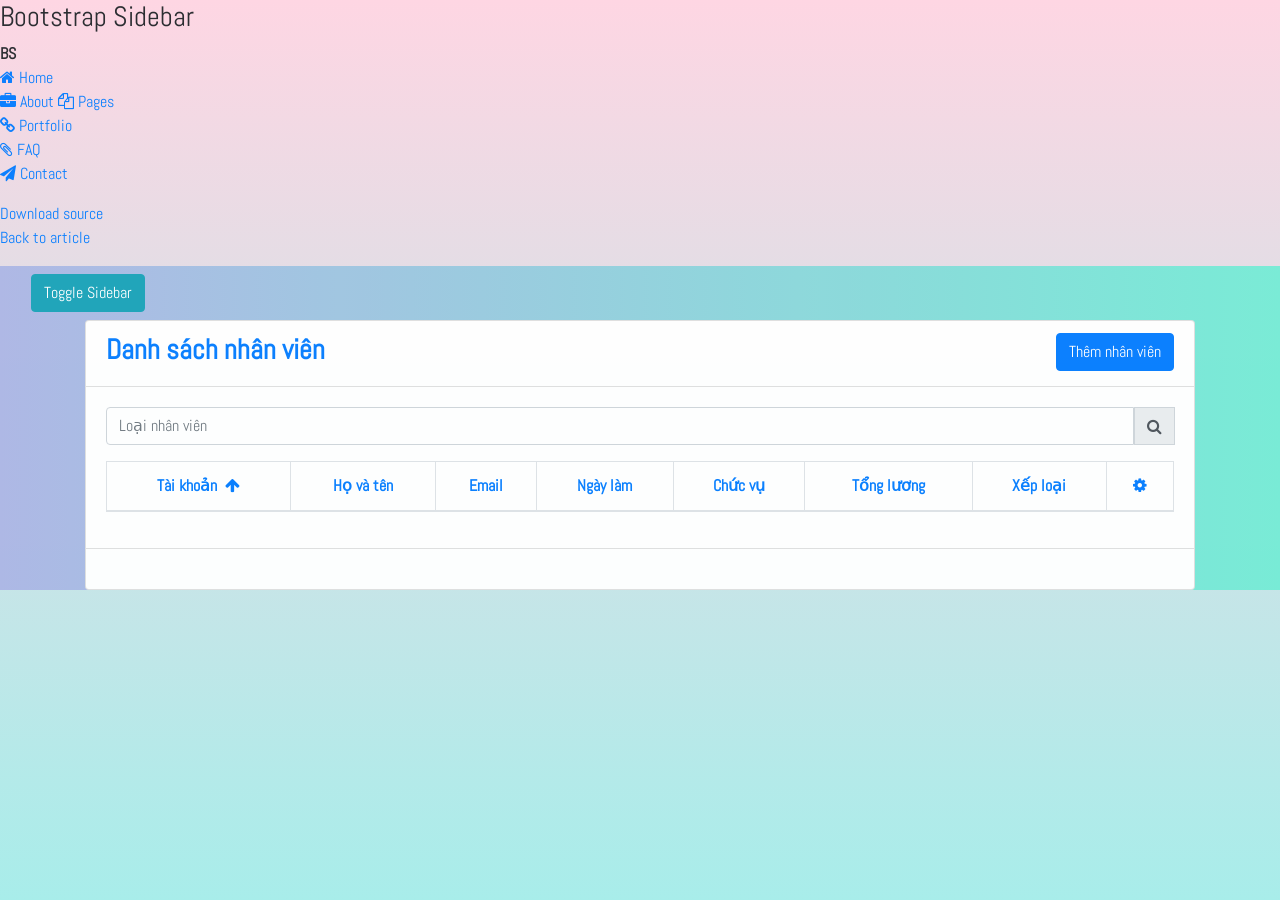
==== index.html @ 1f443653 "ver2" ====
<!DOCTYPE html>
<html lang="en">

<head>
	<meta charset="UTF-8">
	<meta name="viewport" content="width=device-width, initial-scale=1.0">
	<title>Quản lý nhân viên</title>

	<!-- Font Awesome -->
	<link rel="stylesheet" href="https://cdnjs.cloudflare.com/ajax/libs/font-awesome/4.7.0/css/font-awesome.min.css">

	<!-- Bootstrap 4 -->
	<link rel="stylesheet" href="/assets/css/bootstrap.min.css">

	<!-- JQuery UI -->
	<link rel="stylesheet" href="/assets/css/jquery-ui.min.css">

	<!-- Animate -->
	<link rel="stylesheet" href="/assets/css/animate.css">

	<!-- My CSS -->
	<link rel="stylesheet" href="/assets/css/modal.css">

	<link rel="stylesheet" href="/assets/css/style4.css">

	<link rel="stylesheet" type="text/css" href="/assets/css/main.css">
	<link rel="stylesheet" href="assets/css/index.css">
</head>

<body>

	<div class="wrapper">
		<!-- Sidebar Holder -->
		<nav id="sidebar">
			<div class="sidebar-header">
				<h3>Bootstrap Sidebar</h3>
				<strong>BS</strong>
			</div>

			<ul class="list-unstyled components">
				<li class="active">
					<a href="#homeSubmenu">
						<i class="fa fa-home"></i>
						Home
					</a>
				</li>
				<li>
					<a href="#">
						<i class="fa fa-briefcase"></i>
						About
					</a>
					<a href="#pageSubmenu">
						<i class="fa fa-files-o"></i>
						Pages
					</a>
				</li>
				<li>
					<a href="#">
						<i class="fa fa-link"></i>
						Portfolio
					</a>
				</li>
				<li>
					<a href="#">
						<i class="fa fa-paperclip"></i>
						FAQ
					</a>
				</li>
				<li>
					<a href="#">
						<i class="fa fa-paper-plane"></i>
						Contact
					</a>
				</li>
			</ul>

			<ul class="list-unstyled CTAs">
				<li><a href="https://bootstrapious.com/tutorial/files/sidebar.zip" class="download">Download source</a>
				</li>
				<li><a href="https://bootstrapious.com/p/bootstrap-sidebar" class="article">Back to article</a></li>
			</ul>
		</nav>

		<!-- Page Content Holder -->
		<div id="content">
			<nav class="navbar navbar-default">
				<div class="container-fluid">

					<div class="navbar-header">
						<button type="button" id="sidebarCollapse" class="btn btn-info navbar-btn">
							<i class="glyphicon glyphicon-align-left"></i>
							<span>Toggle Sidebar</span>
						</button>
					</div>

					<div class="collapse navbar-collapse" id="bs-example-navbar-collapse-1">
						<ul class="nav navbar-nav navbar-right">
							<li><a href="#">Page</a></li>
							<li><a href="#">Page</a></li>
							<li><a href="#">Page</a></li>
							<li><a href="#">Page</a></li>
						</ul>
					</div>
				</div>
			</nav>


			<div class="container">
				<div class="card text-center">
					<!-- Header -->
					<div class="card-header myCardHeader">
						<div class="row">
							<div class="col-md-6">
								<h3 class="text-left text-primary font-weight-bold">Danh sách nhân viên</h3>
							</div>
							<div class="col-md-6 text-right">
								<button class="btn btn-primary" id="btnThem" data-toggle="modal"
									data-target="#myModal">Thêm nhân viên</button>
							</div>
						</div>
					</div>

					<!-- Body -->
					<div class="card-body">
						<div class="row mb-3">
							<div class="col">
								<div class="input-group">
									<input type="text" class="form-control" placeholder="Loại nhân viên"
										id="searchName">
									<div class="input-group-prepend">
										<span class="input-group-text" id="btnTimNV"><i class="fa fa-search"></i></span>
									</div>
								</div>
							</div>
						</div>
						<table class="table table-bordered table-hover myTable">
							<thead class="text-primary">
								<tr>
									<th class="nowrap">
										<span class="mr-1">Tài khoản</span>
										<i class="fa fa-arrow-up" id="SapXepTang"></i>
										<i class="fa fa-arrow-down" id="SapXepGiam"></i>
									</th>
									<th>Họ và tên</th>
									<th>Email</th>
									<th>Ngày làm</th>
									<th>Chức vụ</th>
									<th>Tổng lương</th>
									<th>Xếp loại</th>
									<th><em class="fa fa-cog"></em></th>
								</tr>
							</thead>
							<tbody id="tableDanhSach">

							</tbody>
						</table>
					</div>

					<!-- Footer -->
					<div class="card-footer myCardFooter">
						<nav>
							<ul class="pagination justify-content-center" id="ulPhanTrang">

							</ul>
						</nav>
					</div>
				</div>
			</div>

		</div>
	</div>


	<!-- The Modal -->
	<div class="modal fade" id="myModal">
		<div class="modal-dialog">
			<div class="modal-content">

				<header class="head-form mb-0">
					<h2 id="header-title">Log In</h2>
				</header>

				<!-- Modal Header -->
				<!-- 	<div class="modal-header">
					<h4 class="modal-title" id="modal-title">Modal Heading</h4>
					<button type="button" class="close" data-dismiss="modal">&times;</button>
				</div> -->

				<!-- Modal body -->
				<div class="modal-body">

					<form role="form">

						<div class="form-group">
							<div class="input-group">
								<div class="input-group-prepend">
									<span class="input-group-text"><i class="fa fa-user"></i></span>
								</div>
								<input type="text" name="tk" id="tknv" class="form-control input-sm"
									placeholder="Tài khoản">
								<div class="text text-danger" id="error-required-tknv"></div>
								<div class="text text-danger" id="error-tknv"></div>
							</div>

							<span class="sp-thongbao" id="tbTKNV"></span>
						</div>

						<div class="form-group">
							<div class="input-group">
								<div class="input-group-prepend">
									<span class="input-group-text"><i class="fa fa-address-book"></i></span>
								</div>
								<input type="name" name="name" id="name" class="form-control input-sm"
									placeholder="Họ và tên">
									<div class="text text-danger" id="error-required-name"></div>
									<div class="text text-danger fs-5" id="error-AllLetter-name"></div>
							</div>
							
							<span class="sp-thongbao" id="tbTen"></span>
						</div>

						<div class="form-group">
							<div class="input-group">
								<div class="input-group-prepend">
									<span class="input-group-text"><i class="fa fa-envelope"></i></span>
								</div>
								<input type="email" name="email" id="email" class="form-control input-sm"
									placeholder="Email">
									<div class="text text-danger" id="error-required-email"></div>
									<div class="text text-danger" id="error-email"></div>
							</div>

							<span class="sp-thongbao" id="tbEmail"></span>
						</div>

						<div class="form-group">
							<div class="input-group">
								<div class="input-group-prepend">
									<span class="input-group-text"><i class="fa fa-key"></i></span>
								</div>
								<input type="password" name="password" id="password" class="form-control input-sm"
									placeholder="Mật khẩu">
									<div class="text text-danger" id="error-required-password"></div>
									<div class="text text-danger" id="error-password"></div>
							</div>
							<span class="sp-thongbao" id="tbMatKhau"></span>
						</div>

						<div class="form-group">
							<div class="input-group">
								<div class="input-group-prepend">
									<span class="input-group-text"><i class="fa fa-calendar"></i></span>
								</div>
								<input type="text" name="ngaylam" id="datepicker" class="form-control"
									placeholder="Ngày làm">
									<div class="text text-danger" id="error-required-datepicker"></div>
							</div>

							<span class="sp-thongbao" id="tbNgay"></span>
						</div>

						<div class="form-group">
							<div class="input-group">
								<div class="input-group-prepend">
									<span class="input-group-text"><i class="fa fa-money" aria-hidden="true"></i></span>
								</div>
								<input type="text" name="luongCB" id="luongCB" class="form-control input-sm"
									placeholder="Lương cơ bản">
									<div class="text text-danger" id="error-required-luongCB"></div>
									<div class="text text-danger" id="error-luongCB"></div>
							</div>
							<span class="sp-thongbao" id="tbLuongCB"></span>
						</div>
						<div class="form-group">
							<div class="input-group">
								<div class="input-group-prepend">
									<span class="input-group-text"><i class="fa fa-briefcase"></i></span>
								</div>
								<select class="form-control" id="chucVu">
									<option value="0">Chọn chức vụ</option>
									<option value="3">Sếp</option>
									<option value="2">Trưởng phòng</option>
									<option value="1">Nhân viên</option>
								</select>
								<div class="text text-danger" id="error-chucVu"></div>
							</div>

							<span class="sp-thongbao" id="tbChucVu"></span>
						</div>
						<div class="form-group">
							<div class="input-group">
								<div class="input-group-prepend">
									<span class="input-group-text"><i class="fa fa-clock-o"
											aria-hidden="true"></i></span>
								</div>
								<input type="text" name="gioLam" id="gioLam" class="form-control input-sm"
									placeholder="Giờ làm">
									<br>
									<div class="text text-danger" id="error-required-gioLam"></div>
									<div class="text text-danger" id="error-gioLam"></div>
							</div>
							<span class="sp-thongbao" id="tbGiolam"></span>
						</div>

					</form>
				</div>

				<!-- Modal footer -->
				<div class="modal-footer" id="modal-footer">
					<button id="btnThemNV" type="button" class="btn btn-success">Thêm người dùng</button>
					<button id="btnCapNhat" type="button" class="btn btn-success">Cập nhật</button>
					<button id="btnDong" type="button" class="btn btn-danger" data-dismiss="modal">Đóng</button>
				</div>

			</div>
		</div>
	</div>

	<!-- Bootstrap -->
	<script src="controller/js/jquery.min.js"></script>
	<script type="text/javascript" src="controller/js/jquery.easing.min.js"></script>
	<script type="text/javascript" src="controller/js/popper.min.js"></script>
	<script type="text/javascript" src="controller/js/bootstrap.min.js"></script>

	<!-- Date Picker -->
	<!-- <script src="js/jquery-ui.min.js"></script> -->
	<script src="./controller/js/jquery-ui.js"></script>
	<script src="/controller/js/datepicker.js"></script>
	<!-- Wow -->
	<!-- <script src="js/wow.min.js"></script>	
	<script>
		new WOW().init();
	</script>  -->

	<!-- <script src="js/modal.js"></script> -->


	<script type="text/javascript">
		$(document).ready(function () {
			$('#sidebarCollapse').on('click', function () {
				$('#sidebar').toggleClass('active');
			});
		});
	</script>
	<!-- validation -->
	<script src="./util/Validation.js"></script>
	<!-- js prototype -->
	<script src="/models/NhanVien.js"></script>
	<!-- js method -->
	<script src="/util/method.js"></script>
	<!-- js main -->
	<script src="/controller/index.js"></script>
</body>

</html>
---- assets/css/modal.css ----
/* Fonts Form Google Font ::- https://fonts.google.com/  -:: */
@import url('https://fonts.googleapis.com/css?family=Abel|Abril+Fatface|Alegreya|Arima+Madurai|Dancing+Script|Dosis|Merriweather|Oleo+Script|Overlock|PT+Serif|Pacifico|Playball|Playfair+Display|Share|Unica+One|Vibur');
/* End Fonts */
/* Start Global rules */
* {
    padding: 0;
    margin: 0;
    box-sizing: border-box;
}
/* End Global rules */

/* Start body rules */
body {
    background-image: linear-gradient(-225deg, #E3FDF5 0%, #FFE6FA 100%);
background-image: linear-gradient(to top, #a8edea 0%, #fed6e3 100%);
background-attachment: fixed;
  background-repeat: no-repeat;

    font-family: 'Vibur', cursive;
/*   the main font */
    font-family: 'Abel', sans-serif;
opacity: .95;
/* background-image: linear-gradient(to top, #d9afd9 0%, #97d9e1 100%); */
}



/* |||||||||||||||||||||||||||||||||||||||||||||*/
/* //////////////////////////////////////////// */




/* End body rules */

/* Start form  attributes */
form {
    width: 450px;
    /*min-height: 500px;*/
    height: auto;
    border-radius: 5px;
    margin: 2% auto;
    box-shadow: 0 9px 50px hsla(20, 67%, 75%, 0.31);
    padding: 2%;
    background-image: linear-gradient(-225deg, #E3FDF5 50%, #FFE6FA 50%);
}
/* form Container */
form .con {
    display: -webkit-flex;
    display: flex;
  
    -webkit-justify-content: space-around;
    justify-content: space-around;
  
    -webkit-flex-wrap: wrap;
    flex-wrap: wrap;
  
      margin: 0 auto;
}

/* the header form form */
header {
    margin: 2% auto 10% auto;
    text-align: center;
}
/* Login title form form */
header h2 {
    font-size: 250%;
    font-family: 'Playfair Display', serif;
    color: #3e403f;
}
/*  A welcome message or an explanation of the login form */
header p {letter-spacing: 0.05em;}



/* //////////////////////////////////////////// */
/* //////////////////////////////////////////// */


.input-item {
    background: #fff;
    color: #333;
    padding: 14.5px 0px 15px 9px;
    border-radius: 5px 0px 0px 5px;
}



/* Show/hide password Font Icon */
#eye {
    background: #fff;
    color: #333;
  
    margin: 5.9px 0 0 0;
    margin-left: -20px;
    padding: 15px 9px 19px 0px;
    border-radius: 0px 5px 5px 0px;
  
    float: right;
    position: relative;
    right: 1%;
    top: -.2%;
    z-index: 5;
    
    cursor: pointer;
}
/* inputs form  */
input[class="form-input"]{
    width: 240px;
    height: 50px;
  
    margin-top: 2%;
    padding: 15px;
    
    font-size: 16px;
    font-family: 'Abel', sans-serif;
    color: #5E6472;
  
    outline: none;
    border: none;
  
    border-radius: 0px 5px 5px 0px;
    transition: 0.2s linear;
    
}
input[id="txt-input"] {width: 250px;}
/* focus  */
input:focus {
    transform: translateX(-2px);
    border-radius: 5px;
}

/* //////////////////////////////////////////// */
/* //////////////////////////////////////////// */

/* input[type="text"] {min-width: 250px;} */
/* buttons  */

/* Submits */
.submits {
    width: 48%;
    display: inline-block;
    float: left;
    margin-left: 2%;
}

/*       Forgot Password button FAF3DD  */
.frgt-pass {background: transparent;}

/*     Sign Up button  */
.sign-up {background: #B8F2E6;}


/* buttons hover */
button:hover {
    transform: translatey(3px);
    box-shadow: none;
}

/* buttons hover Animation */
button:hover {
    animation: ani9 0.4s ease-in-out infinite alternate;
}
@keyframes ani9 {
    0% {
        transform: translateY(3px);
    }
    100% {
        transform: translateY(5px);
    }
}
---- assets/css/main.css ----
.sp-thongbao {
  color: red;
  margin-left: 2px; 
  display: none;
}

#SapXepGiam{
	display: none;
}

#content{
	width: 100%;
	background: #74ebd5;  /* fallback for old browsers */
    background: -webkit-linear-gradient(to right, #ACB6E5, #74ebd5);  /* Chrome 10-25, Safari 5.1-6 */
    background: linear-gradient(to right, #ACB6E5, #74ebd5); /* W3C, IE 10+/ Edge, Firefox 16+, Chrome 26+, Opera 12+, Safari 7+ */

}


.myCardHeader, .myCardFooter{
	background-color: transparent;       
}
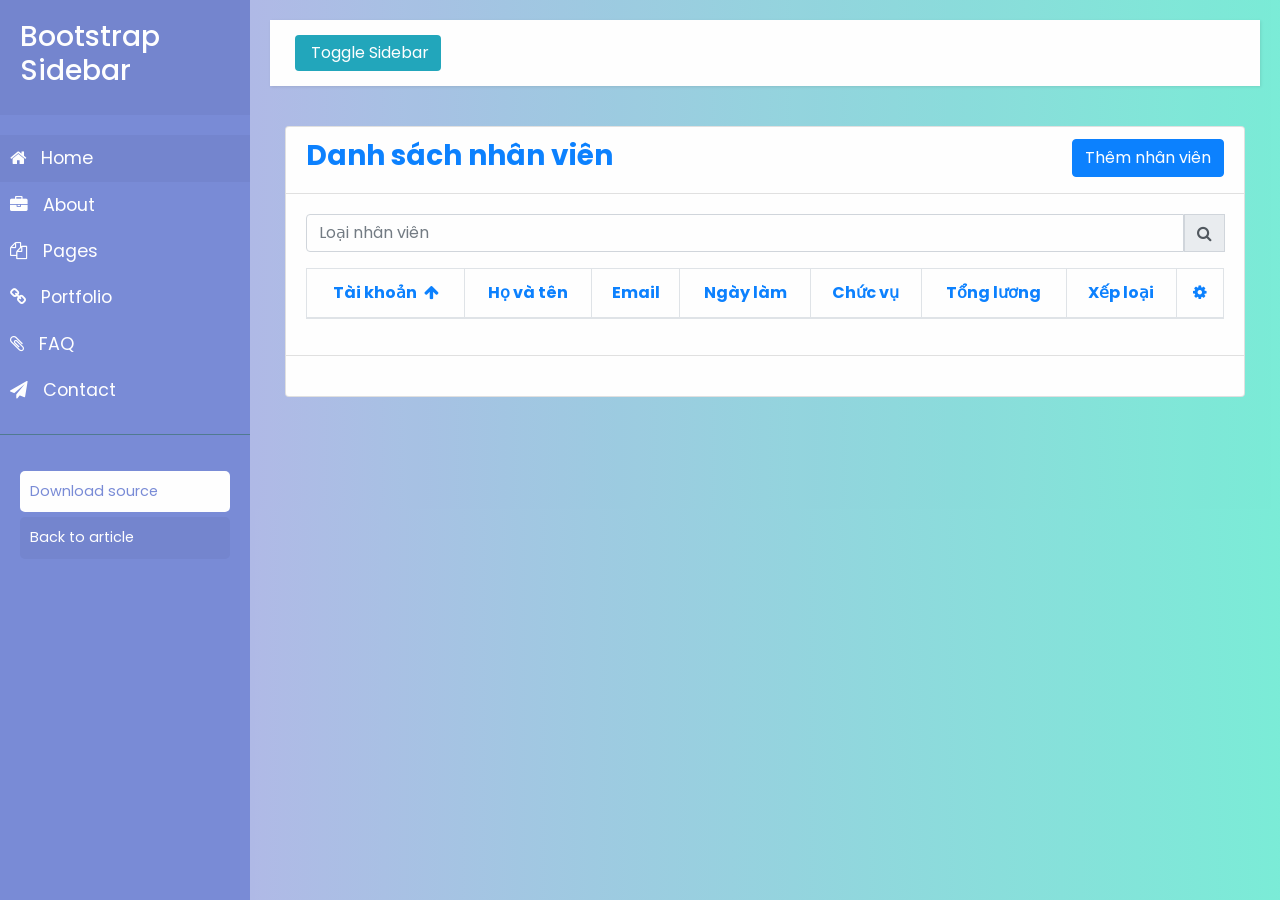
==== commit d8aa90b2: "ver4" ====
--- a/index.html
+++ b/index.html
@@ -132,7 +132,7 @@
 									</div>
 								</div>
 							</div>
-						</div>
+						</div> 
 						<table class="table table-bordered table-hover myTable">
 							<thead class="text-primary">
 								<tr>
--- a/assets/css/style4.css
+++ b/assets/css/style4.css
@@ -0,0 +1,258 @@
+/*
+    DEMO STYLE
+*/
+@import "https://fonts.googleapis.com/css?family=Poppins:300,400,500,600,700";
+
+
+body {
+    font-family: 'Poppins', sans-serif;
+    background: #fafafa;
+}
+
+p {
+    font-family: 'Poppins', sans-serif;
+    font-size: 1.1em;
+    font-weight: 300;
+    line-height: 1.7em; 
+    color: #999;
+}
+
+a, a:hover, a:focus {
+    color: inherit;
+    text-decoration: none;
+    transition: all 0.3s;
+}
+
+.navbar {
+    padding: 15px 10px;
+    background: #fff;
+    border: none;
+    border-radius: 0;
+    margin-bottom: 40px;
+    box-shadow: 1px 1px 3px rgba(0, 0, 0, 0.1);
+}
+
+.navbar-btn {
+    box-shadow: none;
+    outline: none !important;
+    border: none;
+}
+
+.line {
+    width: 100%;
+    height: 1px;
+    border-bottom: 1px dashed #ddd;
+    margin: 40px 0;
+}
+
+i, span {
+    display: inline-block;
+}
+
+/* ---------------------------------------------------
+    SIDEBAR STYLE
+----------------------------------------------------- */
+.wrapper {
+    display: flex;
+    align-items: stretch;
+}
+
+#sidebar {
+    min-width: 250px;
+    max-width: 250px;
+    background: #7386D5;
+    color: #fff;
+    transition: all 0.3s;
+}
+
+#sidebar.active {
+    min-width: 80px;
+    max-width: 80px;
+    text-align: center;
+}
+
+#sidebar.active .sidebar-header h3, #sidebar.active .CTAs {
+    display: none;
+}
+
+#sidebar.active .sidebar-header strong {
+    display: block;
+}
+
+#sidebar ul li a {
+    text-align: left;
+}
+
+#sidebar.active ul li a {
+    padding: 20px 10px;
+    text-align: center;
+    font-size: 0.85em;
+}
+
+#sidebar.active ul li a i {
+    margin-right:  0;
+    display: block;
+    font-size: 1.8em;
+    margin-bottom: 5px;
+}
+
+#sidebar.active ul ul a {
+    padding: 10px !important;
+}
+
+#sidebar.active a[aria-expanded="false"]::before, #sidebar.active a[aria-expanded="true"]::before {
+    top: auto;
+    bottom: 5px;
+    right: 50%;
+    -webkit-transform: translateX(50%);
+    -ms-transform: translateX(50%);
+    transform: translateX(50%);
+}
+
+#sidebar .sidebar-header {
+    padding: 20px;
+    background: #6d7fcc;
+}
+
+#sidebar .sidebar-header strong {
+    display: none;
+    font-size: 1.8em;
+}
+
+#sidebar ul.components {
+    padding: 20px 0;
+    border-bottom: 1px solid #47748b;
+}
+
+#sidebar ul li a {
+    padding: 10px;
+    font-size: 1.1em;
+    display: block;
+}
+#sidebar ul li a:hover {
+    color: #7386D5;
+    background: #fff;
+}
+#sidebar ul li a i {
+    margin-right: 10px;
+}
+
+#sidebar ul li.active > a, a[aria-expanded="true"] {
+    color: #fff;
+    background: #6d7fcc;
+}
+
+
+a[data-toggle="collapse"] {
+    position: relative;
+}
+
+a[aria-expanded="false"]::before, a[aria-expanded="true"]::before {
+    content: '\e259';
+    display: block;
+    position: absolute;
+    right: 20px;
+    font-family: 'Glyphicons Halflings';
+    font-size: 0.6em;
+}
+a[aria-expanded="true"]::before {
+    content: '\e260';
+}
+
+
+ul ul a {
+    font-size: 0.9em !important;
+    padding-left: 30px !important;
+    background: #6d7fcc;
+}
+
+ul.CTAs {
+    padding: 20px;
+}
+
+ul.CTAs a {
+    text-align: center;
+    font-size: 0.9em !important;
+    display: block;
+    border-radius: 5px;
+    margin-bottom: 5px;
+}
+
+a.download {
+    background: #fff;
+    color: #7386D5;
+}
+
+a.article, a.article:hover {
+    background: #6d7fcc !important;
+    color: #fff !important;
+}
+
+
+
+/* ---------------------------------------------------
+    CONTENT STYLE
+----------------------------------------------------- */
+#content {
+    padding: 20px;
+    min-height: 100vh;
+    transition: all 0.3s;
+}
+
+
+/* ---------------------------------------------------
+    MEDIAQUERIES
+----------------------------------------------------- */
+@media (max-width: 768px) {
+    #sidebar {
+        min-width: 80px;
+        max-width: 80px;
+        text-align: center;
+        margin-left: -80px !important ;
+    }
+    a[aria-expanded="false"]::before, a[aria-expanded="true"]::before {
+        top: auto;
+        bottom: 5px;
+        right: 50%;
+        -webkit-transform: translateX(50%);
+        -ms-transform: translateX(50%);
+        transform: translateX(50%);
+    }
+    #sidebar.active {
+        margin-left: 0 !important;
+    }
+
+    #sidebar .sidebar-header h3, #sidebar .CTAs {
+        display: none;
+    }
+
+    #sidebar .sidebar-header strong {
+        display: block;
+    }
+
+    #sidebar ul li a {
+        padding: 20px 10px;
+    }
+
+    #sidebar ul li a span {
+        font-size: 0.85em;
+    }
+    #sidebar ul li a i {
+        margin-right:  0;
+        display: block;
+    }
+
+    #sidebar ul ul a {
+        padding: 10px !important;
+    }
+
+    #sidebar ul li a i {
+        font-size: 1.3em;
+    }
+    #sidebar {
+        margin-left: 0;
+    }
+    #sidebarCollapse span {
+        display: none;
+    }
+}
--- a/assets/css/main.css
+++ b/assets/css/main.css
@@ -7,7 +7,7 @@
 #SapXepGiam{
 	display: none;
 }
-
+ 
 #content{
 	width: 100%;
 	background: #74ebd5;  /* fallback for old browsers */
--- a/assets/css/index.css
+++ b/assets/css/index.css
@@ -0,0 +1,7 @@
+header, section, footer, aside, nav, main, article, figure {
+	display: block;
+}
+
+img{
+	max-width: 100%;
+} 
